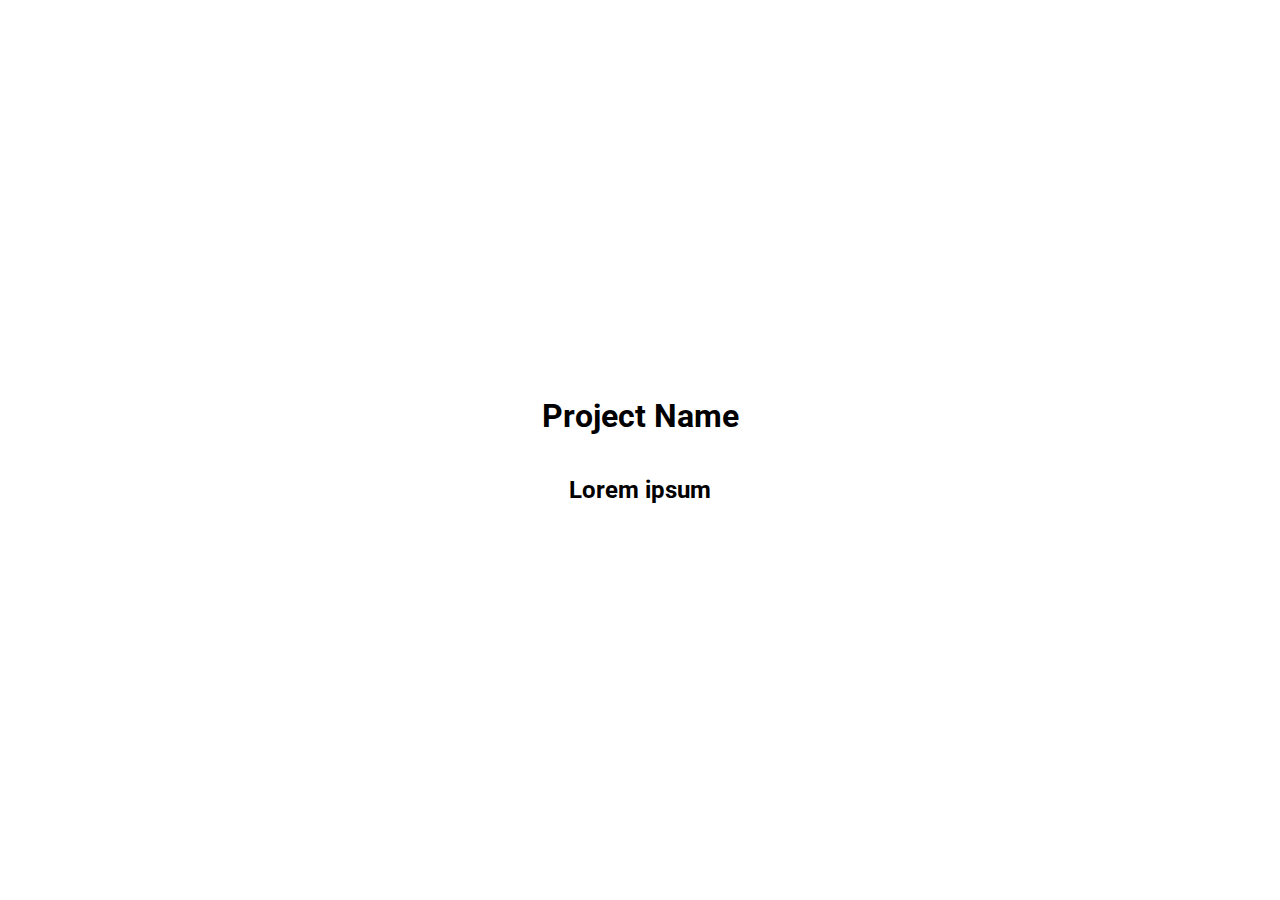
==== index.html @ 98be2aff "first commit" ====
<!DOCTYPE html>
<html lang="en">
<head>
    <meta charset="UTF-8">
    <meta name="viewport" content="width=device-width, initial-scale=1.0">
    <title>Project Name</title>
    <link rel="stylesheet" href="style.css">
    <link rel="stylesheet" href="https://cdnjs.cloudflare.com/ajax/libs/font-awesome/6.4.0/css/all.min.css" integrity="sha512-iecdLmaskl7CVkqkXNQ/ZH/XLlvWZOJyj7Yy7tcenmpD1ypASozpmT/E0iPtmFIB46ZmdtAc9eNBvH0H/ZpiBw==" crossorigin="anonymous" referrerpolicy="no-referrer" />
</head>
<body>
    <h1>Project Name</h1>
    <h2>Lorem ipsum</h2>
</body>
</html>
---- style.css ----
@import url('https://fonts.googleapis.com/css2?family=Roboto:wght@400;700&display=swap');
* {
    box-sizing: border-box;
}

body{
    font-family: 'Roboto', sans-serif;
    margin: 0;
    height: 100vh;
    display: flex;
    flex-direction: column;
    align-items: center;
    justify-content: center;
}
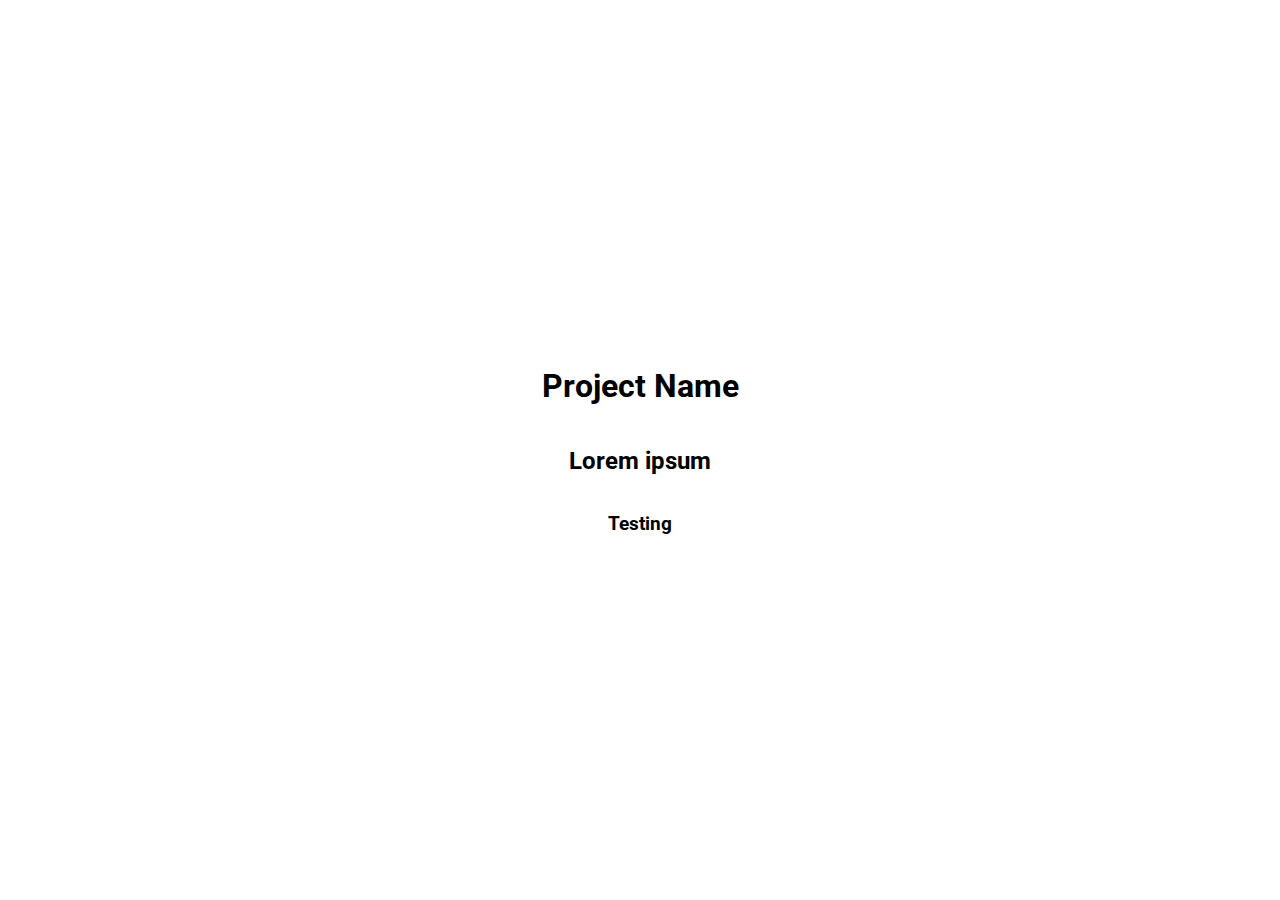
==== commit 1566bcda: "testing" ====
--- a/index.html
+++ b/index.html
@@ -10,5 +10,6 @@
 <body>
     <h1>Project Name</h1>
     <h2>Lorem ipsum</h2>
+    <h3>Testing</h3>
 </body>
 </html>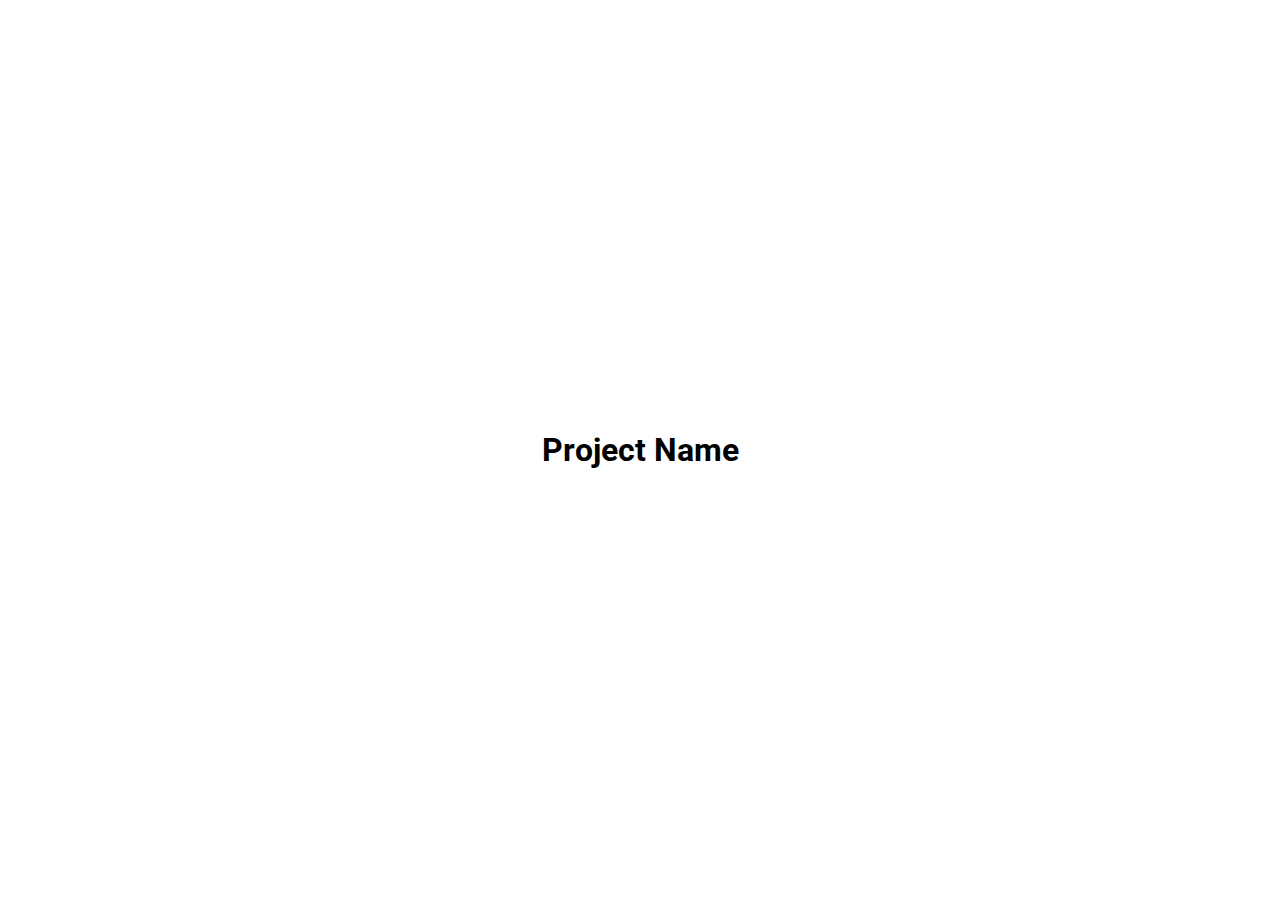
==== commit c84177ba: "updated index and style" ====
--- a/index.html
+++ b/index.html
@@ -9,7 +9,6 @@
 </head>
 <body>
     <h1>Project Name</h1>
-    <h2>Lorem ipsum</h2>
-    <h3>Testing</h3>
+    
 </body>
 </html>--- a/style.css
+++ b/style.css
@@ -11,4 +11,5 @@
     flex-direction: column;
     align-items: center;
     justify-content: center;
+    overflow: hidden;
 }